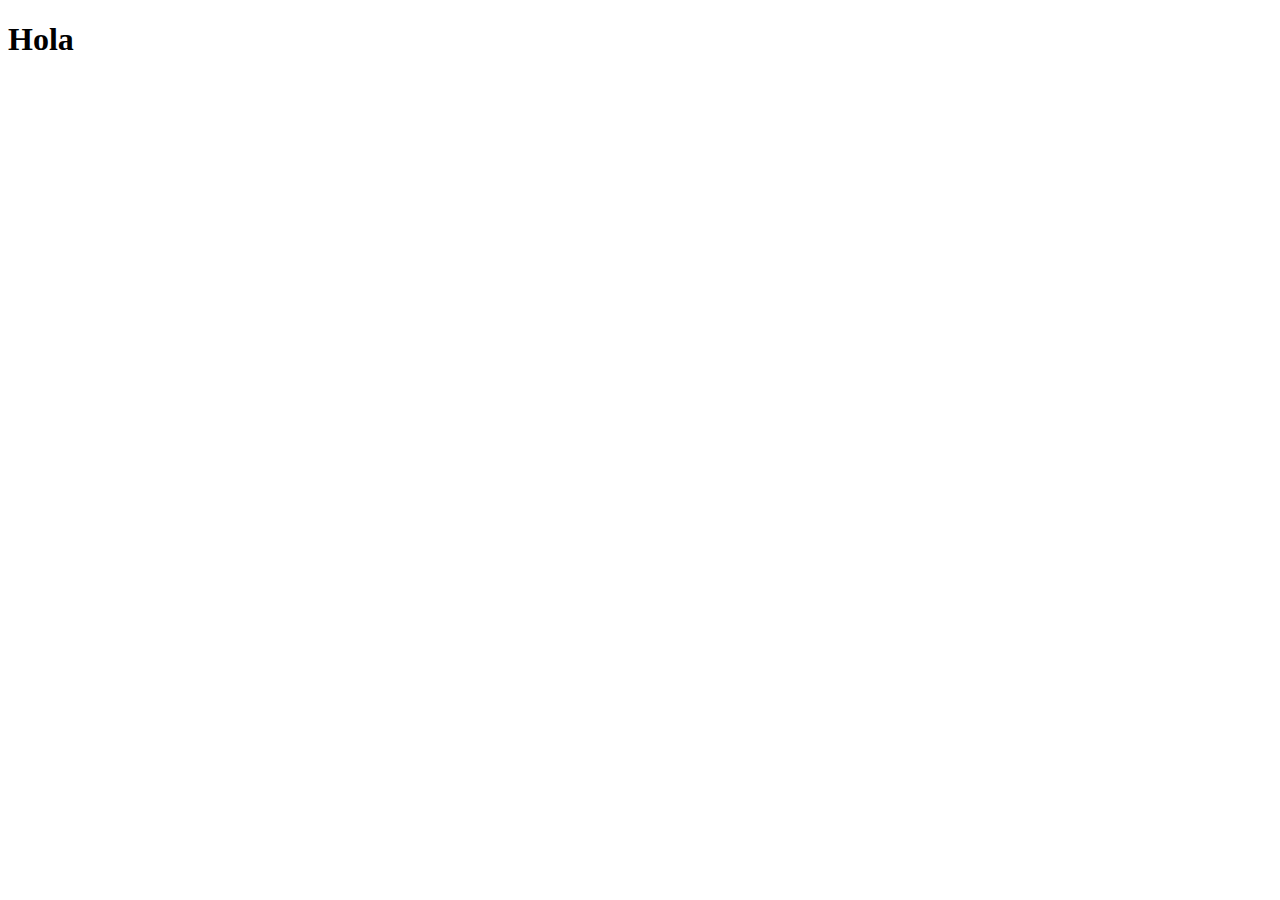
==== index.html @ 1aa1cdc2 "creación index" ====
<!DOCTYPE html>
<html lang="en">
<head>
    <meta charset="UTF-8">
    <meta name="viewport" content="width=device-width, initial-scale=1.0">
    <title>Document</title>
</head>
<body>
    <h1>Hola</h1>
</body>
</html>
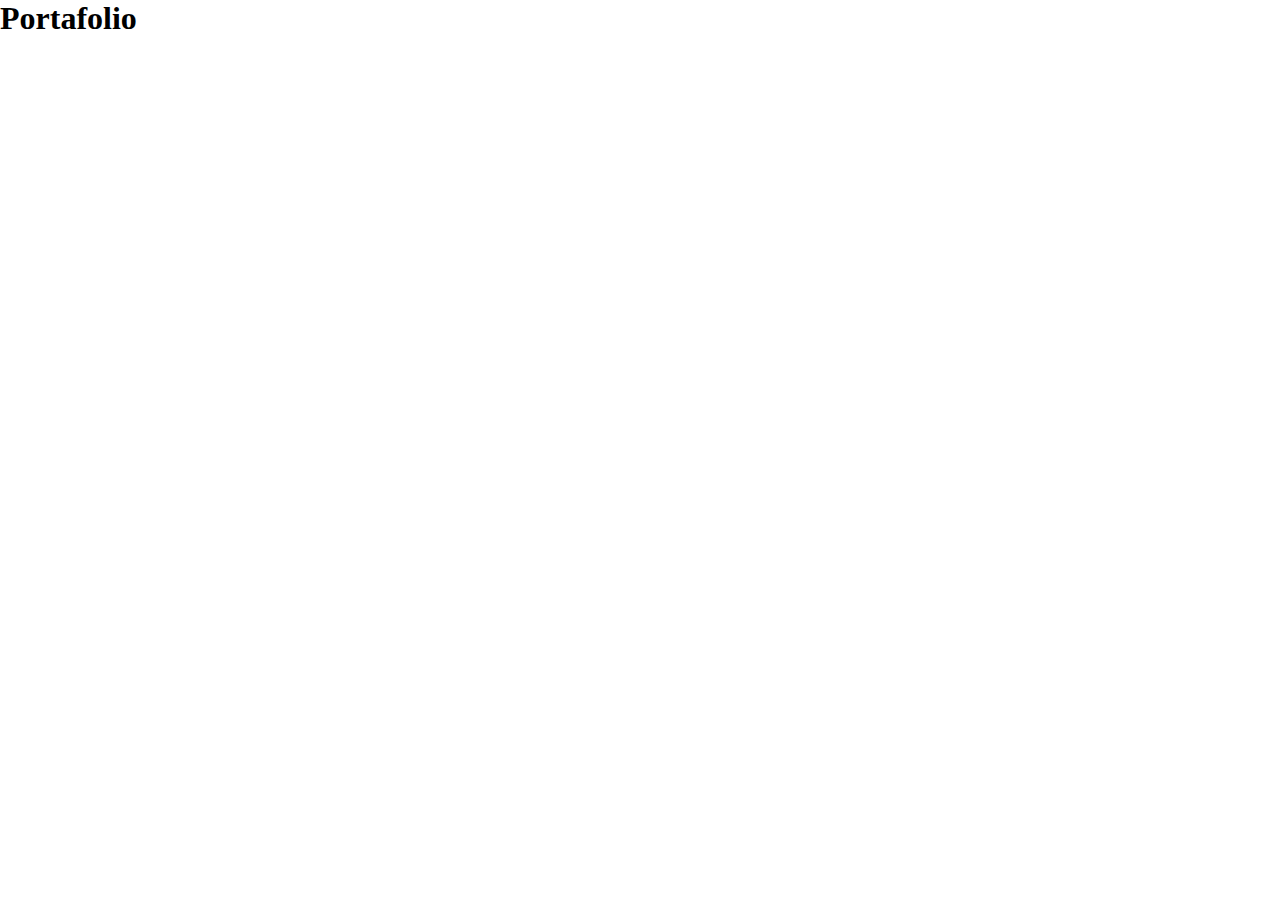
==== commit 5222e073: "avance 1 index" ====
--- a/index.html
+++ b/index.html
@@ -4,8 +4,9 @@
     <meta charset="UTF-8">
     <meta name="viewport" content="width=device-width, initial-scale=1.0">
     <title>Document</title>
+    <link rel="stylesheet" href="style.css">
 </head>
 <body>
-    <h1>Hola</h1>
+    <h1>Portafolio</h1>
 </body>
 </html>--- a/style.css
+++ b/style.css
@@ -0,0 +1,8 @@
+*{
+    margin: 0px;
+    padding: 0px;;
+}
+
+body{
+    width: 1000px;
+}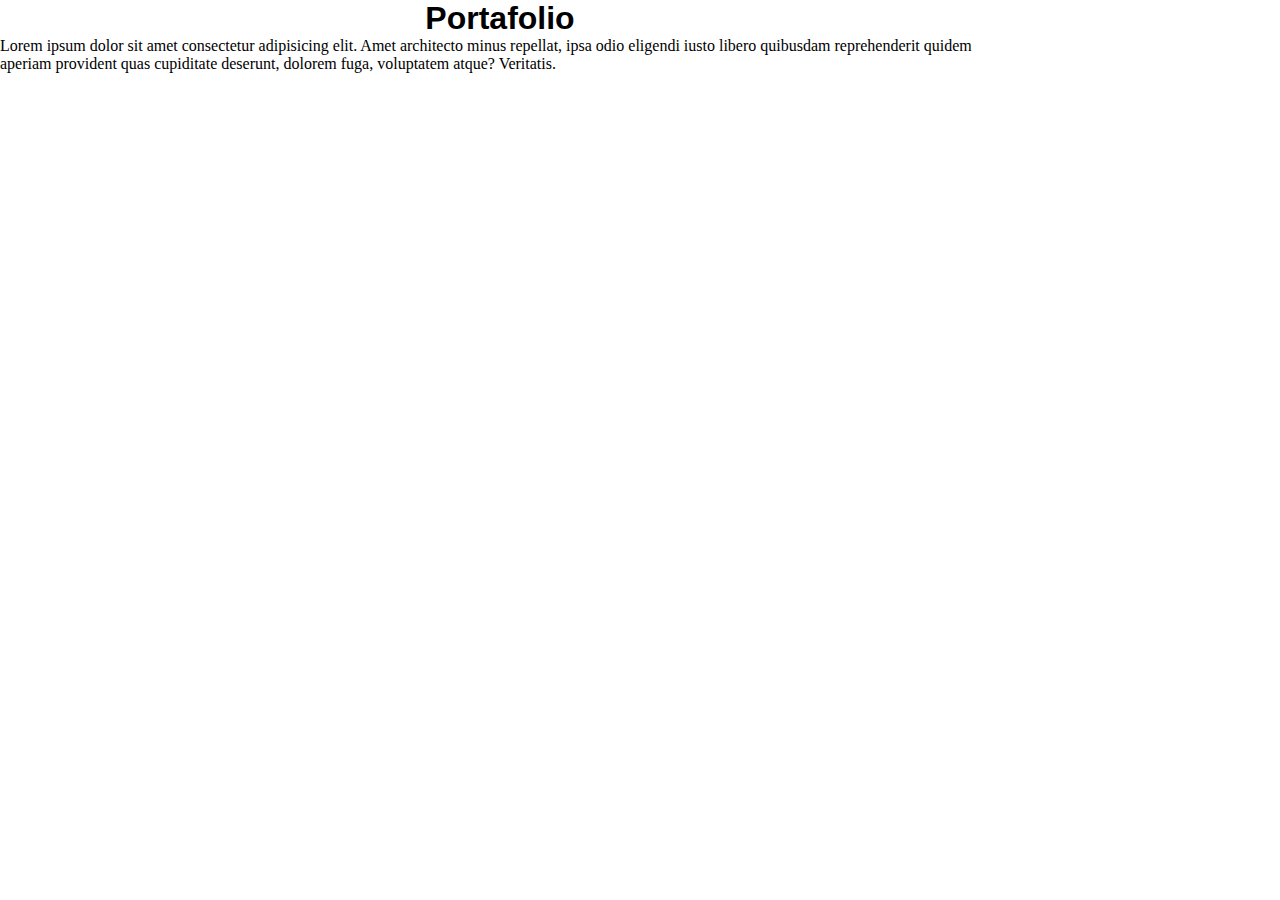
==== commit 2fd0b5c0: "Avance 2 index" ====
--- a/index.html
+++ b/index.html
@@ -8,5 +8,6 @@
 </head>
 <body>
     <h1>Portafolio</h1>
+    <p>Lorem ipsum dolor sit amet consectetur adipisicing elit. Amet architecto minus repellat, ipsa odio eligendi iusto libero quibusdam reprehenderit quidem aperiam provident quas cupiditate deserunt, dolorem fuga, voluptatem atque? Veritatis.</p>
 </body>
 </html>--- a/style.css
+++ b/style.css
@@ -5,4 +5,9 @@
 
 body{
     width: 1000px;
+}
+
+h1{
+    font-family: sans-serif;
+    text-align: center;
 }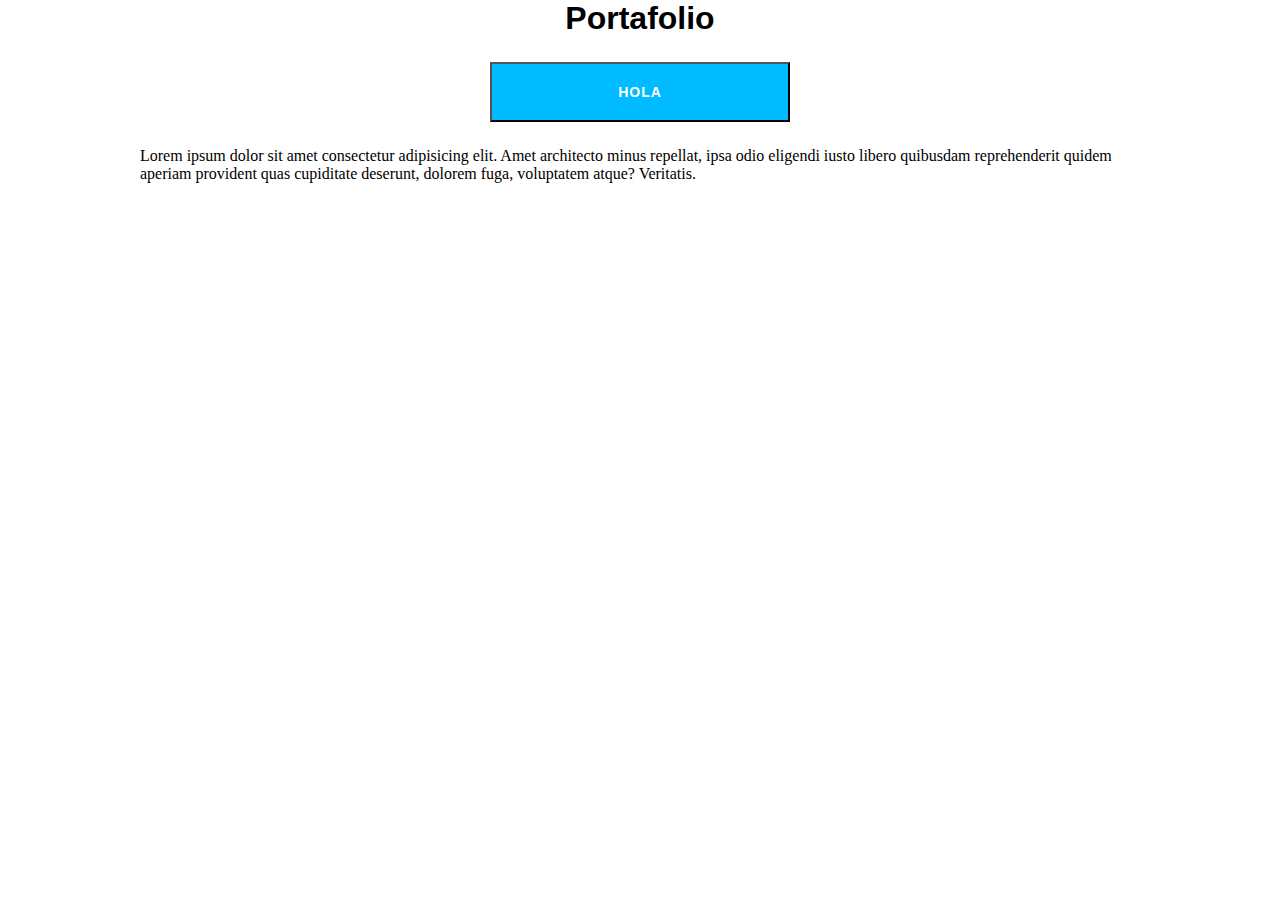
==== commit 707f2fc0: "Botón y CV" ====
--- a/index.html
+++ b/index.html
@@ -8,6 +8,7 @@
 </head>
 <body>
     <h1>Portafolio</h1>
+    <button class="forma">Hola</button>
     <p>Lorem ipsum dolor sit amet consectetur adipisicing elit. Amet architecto minus repellat, ipsa odio eligendi iusto libero quibusdam reprehenderit quidem aperiam provident quas cupiditate deserunt, dolorem fuga, voluptatem atque? Veritatis.</p>
 </body>
 </html>--- a/style.css
+++ b/style.css
@@ -5,9 +5,30 @@
 
 body{
     width: 1000px;
+    margin: auto;
 }
 
 h1{
     font-family: sans-serif;
     text-align: center;
+}
+
+.forma {
+    color: #FFF;
+    background: #0BF;
+    padding: 20px;
+    margin: 25px auto;
+    font-family: 'OpenSansBold', sans-serif;
+    font-size: 14px;
+    font-weight: bold;
+    letter-spacing: 1px;
+    text-transform: uppercase;
+    display: block;
+    text-align: center;
+    cursor: pointer;
+    width: 300px;
+    box-shadow: inset 0 0 0 0 #0BF;
+    -webkit-transition: all ease 0.8s;
+    -moz-transition: all ease 0.8s;
+    transition: all ease 0.8s;
 }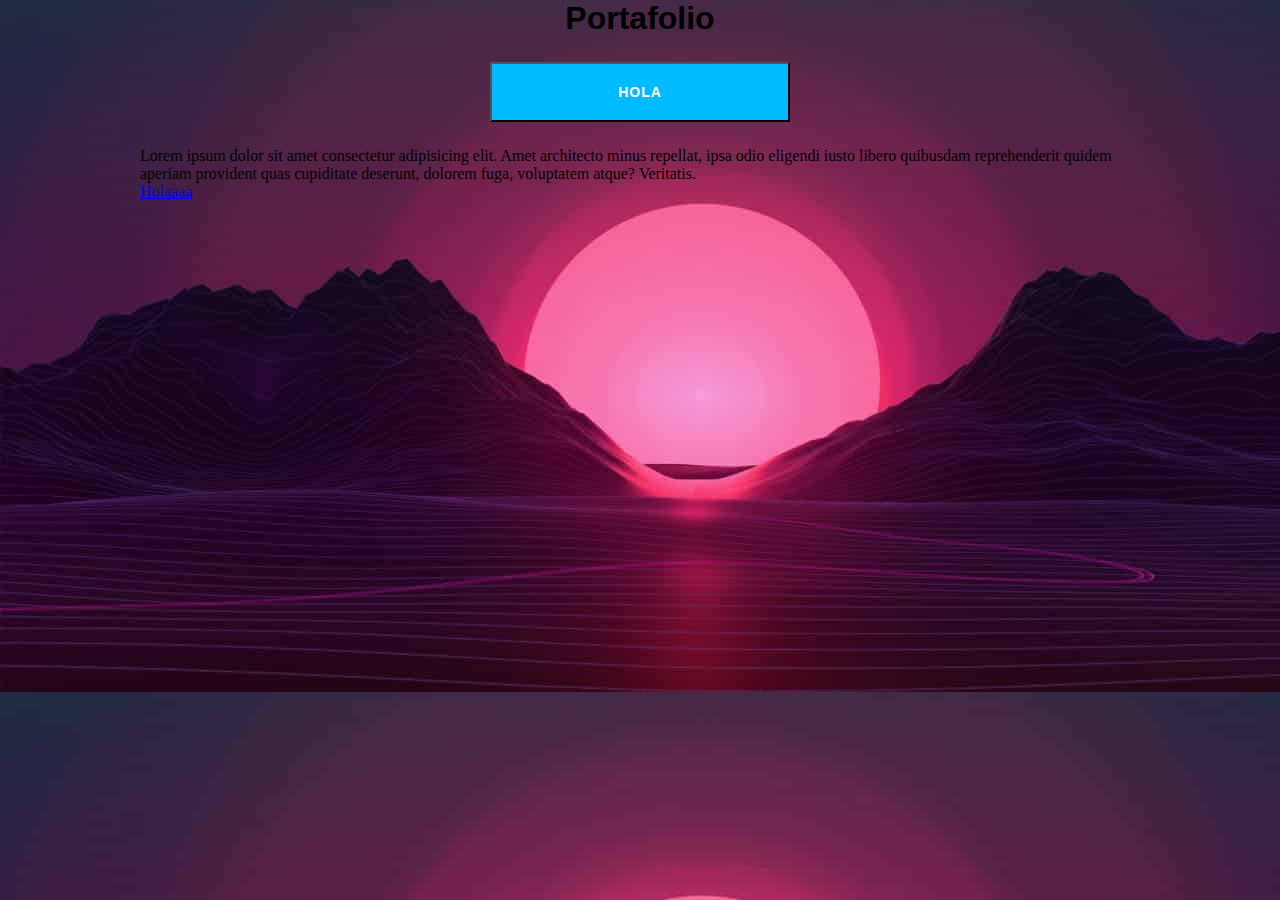
==== commit 5865b7ac: "enlace boton" ====
--- a/index.html
+++ b/index.html
@@ -10,5 +10,6 @@
     <h1>Portafolio</h1>
     <button class="forma">Hola</button>
     <p>Lorem ipsum dolor sit amet consectetur adipisicing elit. Amet architecto minus repellat, ipsa odio eligendi iusto libero quibusdam reprehenderit quidem aperiam provident quas cupiditate deserunt, dolorem fuga, voluptatem atque? Veritatis.</p>
+    <a href="forma">Holaaaa</a>
 </body>
 </html>--- a/style.css
+++ b/style.css
@@ -6,6 +6,7 @@
 body{
     width: 1000px;
     margin: auto;
+    background-image: url("fondobody.jpg");
 }
 
 h1{
@@ -31,4 +32,9 @@
     -webkit-transition: all ease 0.8s;
     -moz-transition: all ease 0.8s;
     transition: all ease 0.8s;
-}+}
+
+.forma:hover{
+    box-shadow: inset 0 -70px 0 0 #08B;
+}
+
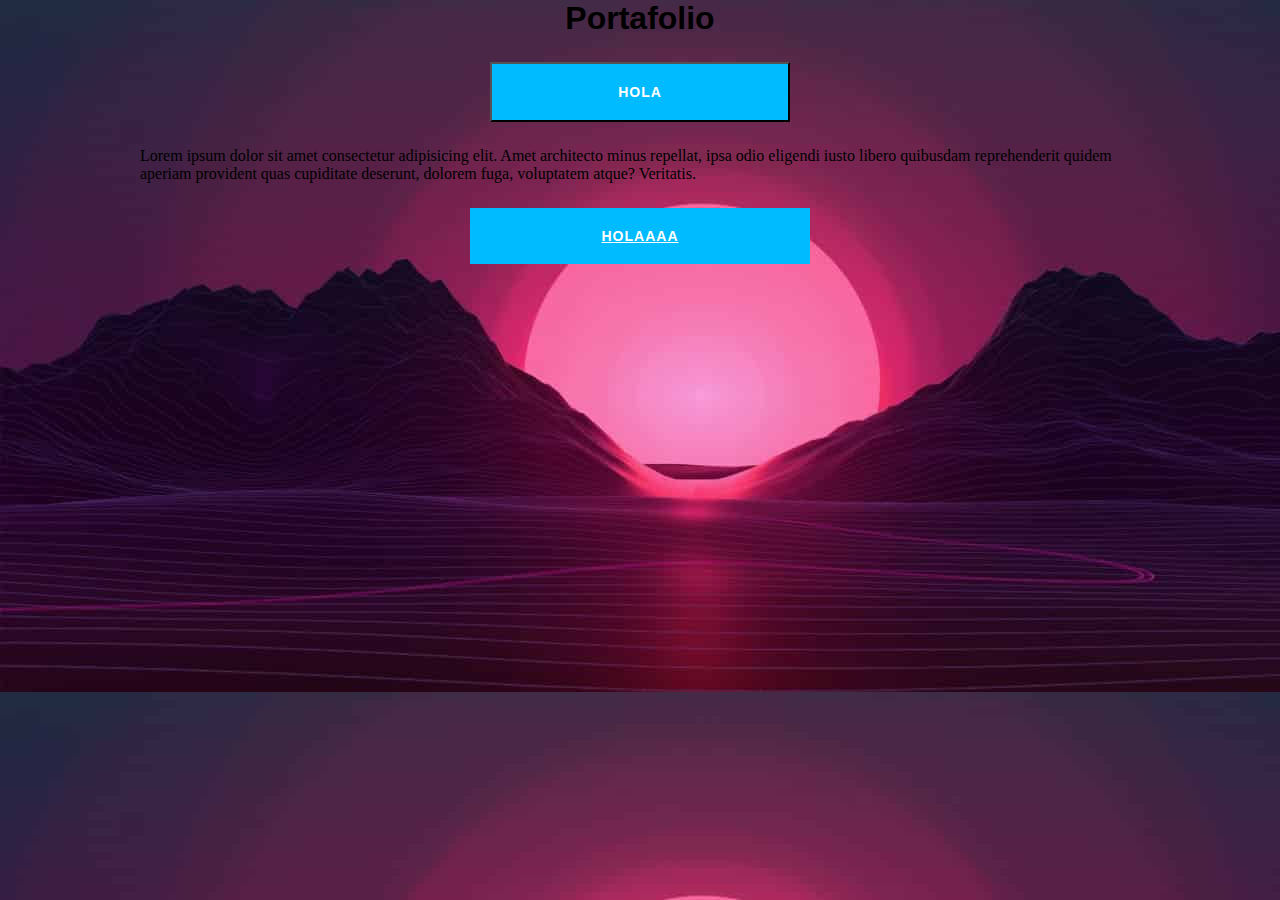
==== commit fb4e0cbd: "enlace con clase" ====
--- a/index.html
+++ b/index.html
@@ -10,6 +10,6 @@
     <h1>Portafolio</h1>
     <button class="forma">Hola</button>
     <p>Lorem ipsum dolor sit amet consectetur adipisicing elit. Amet architecto minus repellat, ipsa odio eligendi iusto libero quibusdam reprehenderit quidem aperiam provident quas cupiditate deserunt, dolorem fuga, voluptatem atque? Veritatis.</p>
-    <a href="forma">Holaaaa</a>
+    <a href="" class="forma">Holaaaa</a>
 </body>
 </html>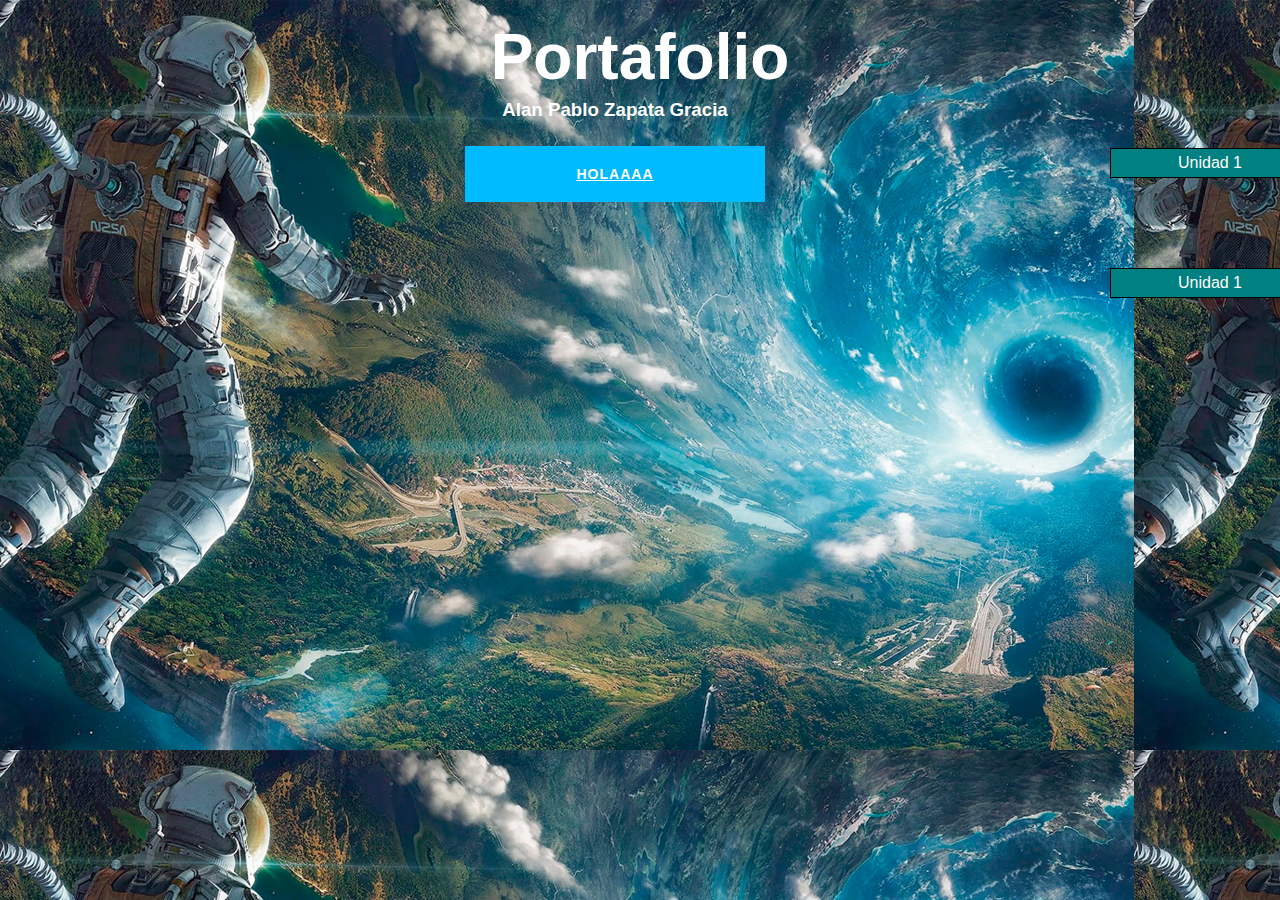
==== commit 6d446b22: "avance menu" ====
--- a/index.html
+++ b/index.html
@@ -3,13 +3,44 @@
 <head>
     <meta charset="UTF-8">
     <meta name="viewport" content="width=device-width, initial-scale=1.0">
-    <title>Document</title>
+    <title>Portafolio</title>
     <link rel="stylesheet" href="style.css">
 </head>
 <body>
+    <header></header>
     <h1>Portafolio</h1>
-    <button class="forma">Hola</button>
-    <p>Lorem ipsum dolor sit amet consectetur adipisicing elit. Amet architecto minus repellat, ipsa odio eligendi iusto libero quibusdam reprehenderit quidem aperiam provident quas cupiditate deserunt, dolorem fuga, voluptatem atque? Veritatis.</p>
-    <a href="" class="forma">Holaaaa</a>
+    
+
+    <div style="display: flex;">
+        <main style="width: 95%;";>
+            <h3>Alan Pablo Zapata Gracia</h3>
+            <a href="CV/index.html" class="forma">Holaaaa</a>
+        </main>
+
+        <aside style="width: 5%;">
+            <br><br><br>
+            <nav>
+                <ul>
+                    <li><a href="">Unidad 1</a><ul>
+                        <li><a href="CV/index.html">Curriculum Vitae</a></li>
+                        <li><a href="#">Servicio B</a></li>
+                        <li><a href="#">Servicio C</a></li>
+                    </ul></li>
+                </ul>
+                
+                <br><br><br><br><br>
+
+                <ul>
+                    <li><a href="">Unidad 1</a><ul>
+                        <li><a href="CV/index.html">Curriculum Vitae</a></li>
+                        <li><a href="#">Servicio B</a></li>
+                        <li><a href="#">Servicio C</a></li>
+                    </ul></li>
+                </ul>
+            </nav>
+            
+        </aside>
+    </div>
+    
 </body>
 </html>--- a/style.css
+++ b/style.css
@@ -1,17 +1,29 @@
 *{
     margin: 0px;
-    padding: 0px;;
+    padding: 0px;
+    box-sizing: border-box;
 }
 
 body{
     width: 1000px;
     margin: auto;
-    background-image: url("fondobody.jpg");
+    background-image: url("espacio.jpg");
 }
 
 h1{
     font-family: sans-serif;
     text-align: center;
+    color: white;
+    margin-top: 20px;
+    font-size: 64px;
+}
+
+h3{
+    font-family: sans-serif;
+    text-align: center;
+    color: white;
+    margin-top: 5px;
+    
 }
 
 .forma {
@@ -38,3 +50,42 @@
     box-shadow: inset 0 -70px 0 0 #08B;
 }
 
+                  
+li{
+    list-style-type:none;
+    position:relative;
+    width:120px;
+    text-align: center;
+    font-family: sans-serif;
+}
+     
+
+
+li a{
+    text-decoration:none;
+    display:inline-block;
+    padding:5px 10px;
+    width:200px;
+    height:30px;
+    border:1px solid #000;
+    color:#fff;
+    background-color: teal;
+    margin-left: 20px;
+    
+}
+            
+li a:hover{
+    color:#000;
+    box-shadow: inset 0 -70px 0 0 #08B;               
+}
+    
+nav li ul{
+    display:none;
+    position:absolute;
+    top:29px;
+    right:120px;
+}
+            
+nav li:hover ul{
+    display:block;
+}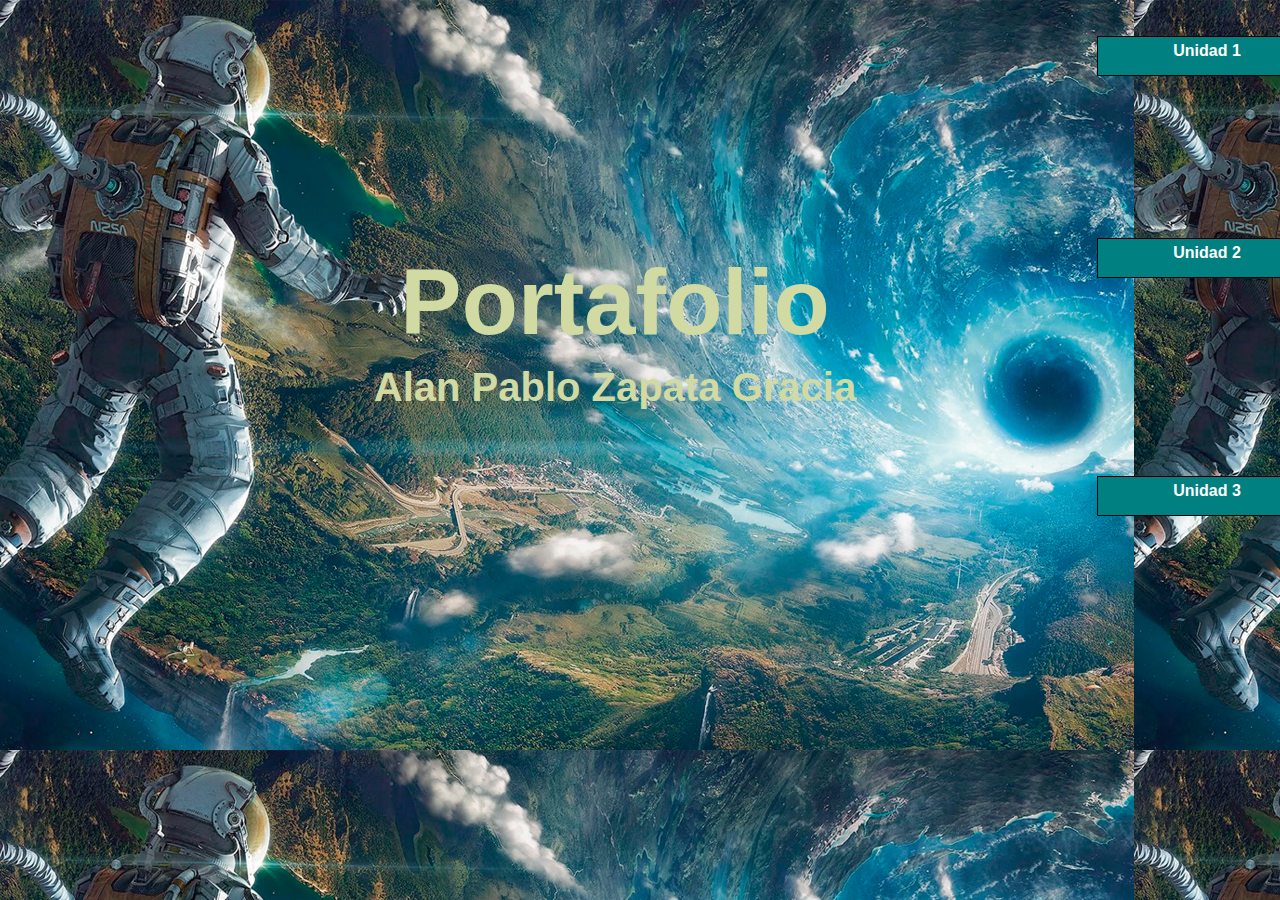
==== commit d712c031: "Terminado" ====
--- a/index.html
+++ b/index.html
@@ -7,34 +7,44 @@
     <link rel="stylesheet" href="style.css">
 </head>
 <body>
-    <header></header>
-    <h1>Portafolio</h1>
     
-
+    
     <div style="display: flex;">
         <main style="width: 95%;";>
-            <h3>Alan Pablo Zapata Gracia</h3>
-            <a href="CV/index.html" class="forma">Holaaaa</a>
+            <h1>Portafolio</h1>
+            <h2>Alan Pablo Zapata Gracia</h2>
         </main>
 
         <aside style="width: 5%;">
-            <br><br><br>
+            <br><br>
             <nav>
                 <ul>
                     <li><a href="">Unidad 1</a><ul>
                         <li><a href="CV/index.html">Curriculum Vitae</a></li>
-                        <li><a href="#">Servicio B</a></li>
-                        <li><a href="#">Servicio C</a></li>
+                        <li><a href="Calendario/index.html">Calendario escolar</a></li>
+                        <li><a href="Reporte/index.html">Reporte de estancias</a></li>
+                        <li><a href="Roux/index.html">Roux Academy</a></li>
                     </ul></li>
                 </ul>
                 
-                <br><br><br><br><br>
+                <br><br><br><br><br><br><br><br><br>
 
                 <ul>
-                    <li><a href="">Unidad 1</a><ul>
-                        <li><a href="CV/index.html">Curriculum Vitae</a></li>
-                        <li><a href="#">Servicio B</a></li>
-                        <li><a href="#">Servicio C</a></li>
+                    <li><a href="">Unidad 2</a><ul>
+                        <li><a href="IMC/index.html">Indice de Masa Corporal</a></li>
+                        <li><a href="Tablas/index.html">Tablas de multiplicar</a></li>
+                        <li><a href="Calculadora/index.html">Calculadora</a></li>
+                        <li><a href="Factorial_potencia/index.html">Factorial y Potencia</a></li>
+                        <li><a href="Punto-Venta/index.html">Punto venta</a></li>
+                    </ul></li>
+                </ul>
+
+                <br><br><br><br><br><br><br><br><br><br><br>
+                
+                <ul>
+                    <li><a href="">Unidad 3</a><ul>
+                        <li><a href="Libreria/index.php">Libreria</a></li>
+                        <li><a href="U3_Roux/index.php">Sesiones/include/require</a></li>
                     </ul></li>
                 </ul>
             </nav>
--- a/style.css
+++ b/style.css
@@ -8,25 +8,26 @@
     width: 1000px;
     margin: auto;
     background-image: url("espacio.jpg");
+    font-family: 'Gill Sans', 'Gill Sans MT', Calibri, 'Trebuchet MS', sans-serif;
 }
 
 h1{
-    font-family: sans-serif;
     text-align: center;
-    color: white;
-    margin-top: 20px;
-    font-size: 64px;
+    /*color: black;*/
+    margin-top: 250px;
+    font-size: 92px;
+    color: rgb(209, 218, 162);
 }
 
-h3{
-    font-family: sans-serif;
+h2{
     text-align: center;
-    color: white;
-    margin-top: 5px;
-    
+    color: rgb(209, 218, 162);
+    margin-top: 10px;
+    margin-left: 0px;
+    font-size: 40px;
 }
 
-.forma {
+/*.forma {
     color: #FFF;
     background: #0BF;
     padding: 20px;
@@ -48,7 +49,7 @@
 
 .forma:hover{
     box-shadow: inset 0 -70px 0 0 #08B;
-}
+}*/
 
                   
 li{
@@ -56,21 +57,21 @@
     position:relative;
     width:120px;
     text-align: center;
-    font-family: sans-serif;
+    font-weight: bold;
 }
      
 
 
 li a{
     text-decoration:none;
-    display:inline-block;
+    display: inline-block;
     padding:5px 10px;
-    width:200px;
-    height:30px;
+    width:220px;
+    height:40px;
     border:1px solid #000;
     color:#fff;
     background-color: teal;
-    margin-left: 20px;
+    margin-left: 7px;
     
 }
             
@@ -87,5 +88,5 @@
 }
             
 nav li:hover ul{
-    display:block;
+    display: block;
 }